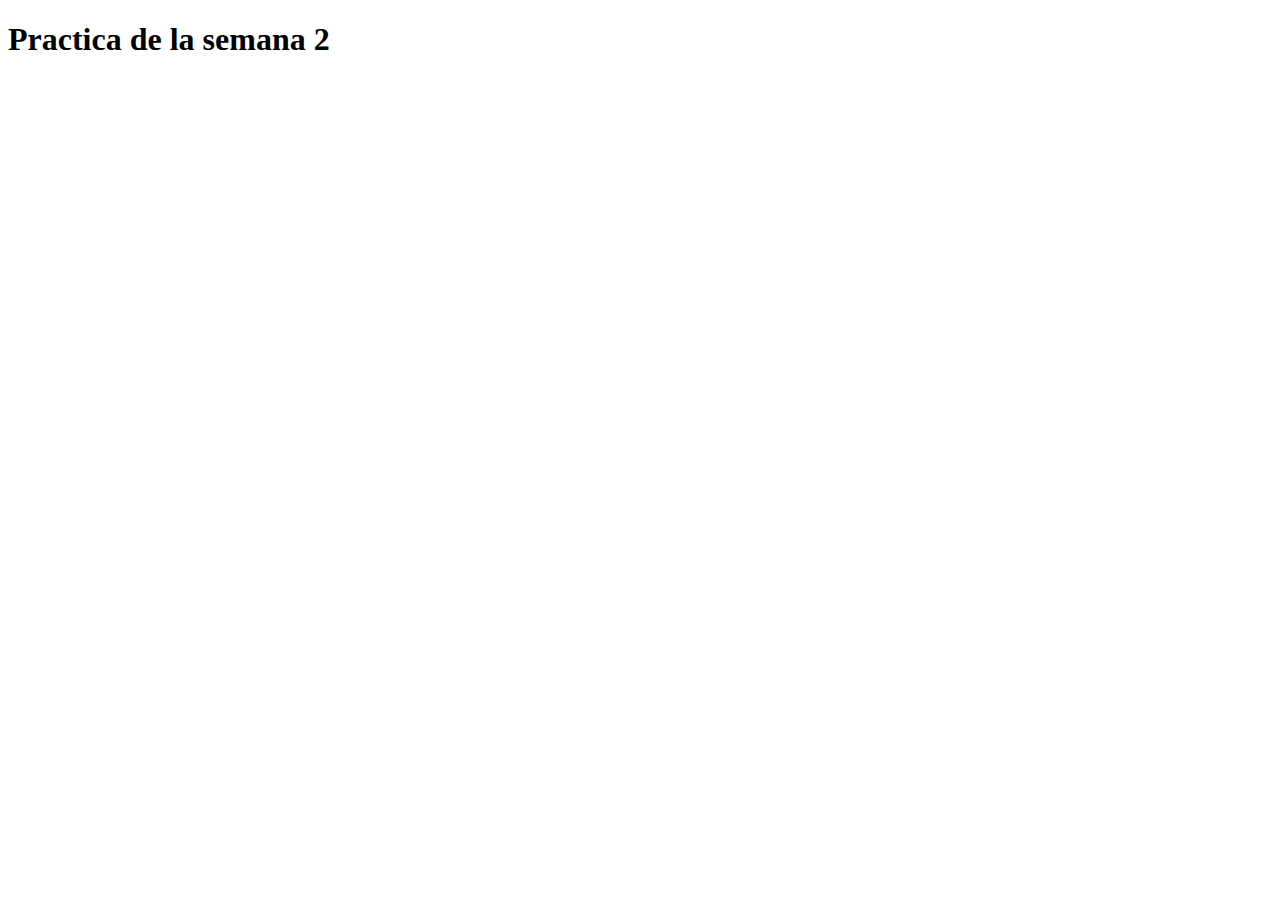
==== semana02/index.html @ 72ec79ec "Agregagmos la carpeta de la 2° semana" ====
<!DOCTYPE html>
<html lang="es">
<head>
    <meta charset="UTF-8">
    <meta name="viewport" content="width=device-width, initial-scale=1.0">
    <title>Document</title>
    <script async src="./js/main.js"></script>
</head>
<body>

    <h1>Practica de la semana 2</h1>
    
</body>
</html>
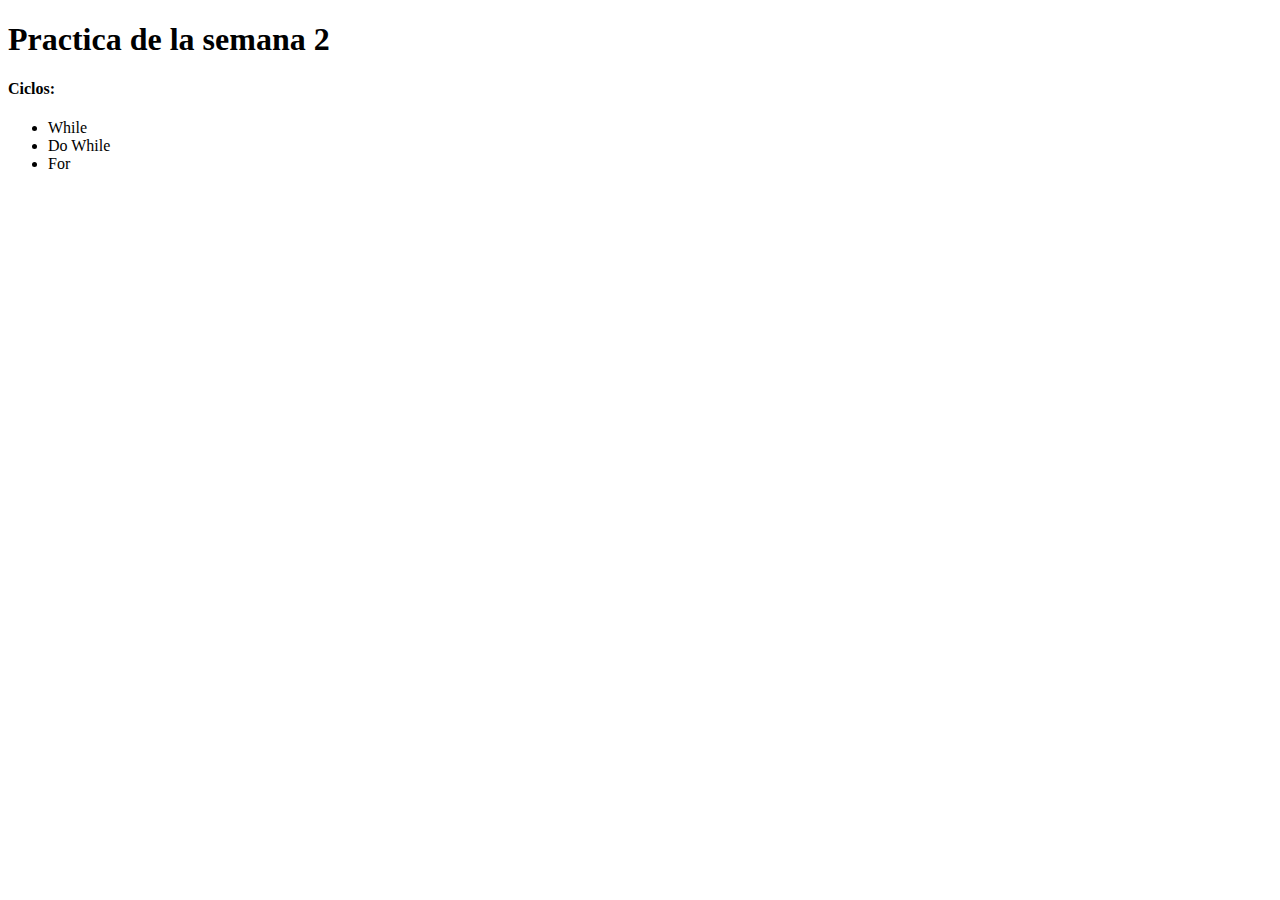
==== commit b39ed596: "Practica de ciclos y control de flujo" ====
--- a/semana02/index.html
+++ b/semana02/index.html
@@ -3,12 +3,18 @@
 <head>
     <meta charset="UTF-8">
     <meta name="viewport" content="width=device-width, initial-scale=1.0">
-    <title>Document</title>
-    <script async src="./js/main.js"></script>
+    <title>Semana 2</title>
+    <script src="./js/main.js"></script>
 </head>
 <body>
 
     <h1>Practica de la semana 2</h1>
+    <h4>Ciclos:</h4>
+    <ul>
+        <li>While</li>
+        <li>Do While</li>
+        <li>For</li>
+    </ul>
     
 </body>
 </html>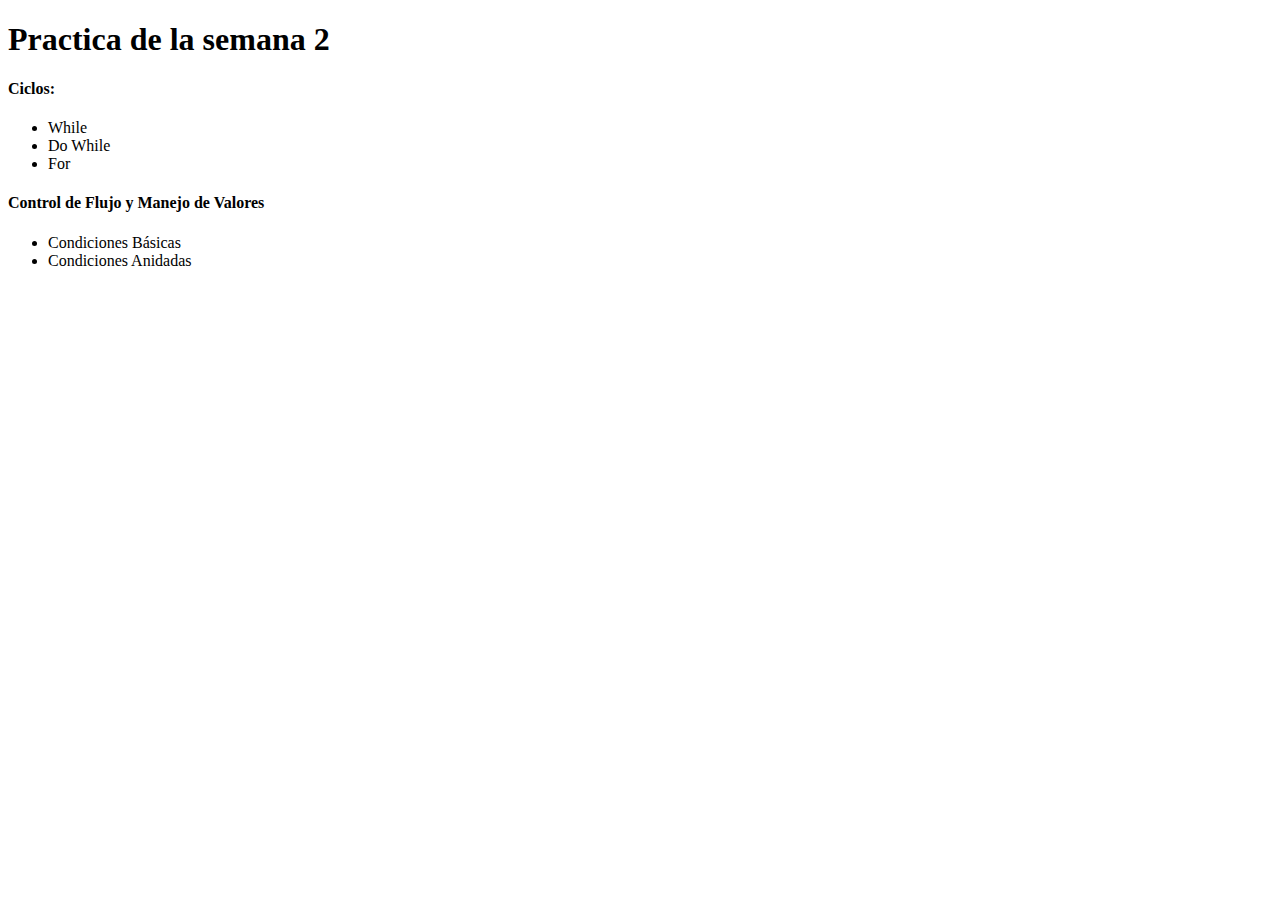
==== commit e9eadb05: "Se agrego ejemplos de OR y ??" ====
--- a/semana02/index.html
+++ b/semana02/index.html
@@ -4,7 +4,7 @@
     <meta charset="UTF-8">
     <meta name="viewport" content="width=device-width, initial-scale=1.0">
     <title>Semana 2</title>
-    <script src="./js/main.js"></script>
+    <script defer src="./js/main.js"></script>
 </head>
 <body>
 
@@ -13,7 +13,13 @@
     <ul>
         <li>While</li>
         <li>Do While</li>
-        <li>For</li>
+        <li>For</li>        
+    </ul>
+
+    <h4>Control de Flujo y Manejo de Valores</h4>
+    <ul>
+        <li>Condiciones Básicas</li>
+        <li>Condiciones Anidadas</li>
     </ul>
     
 </body>
